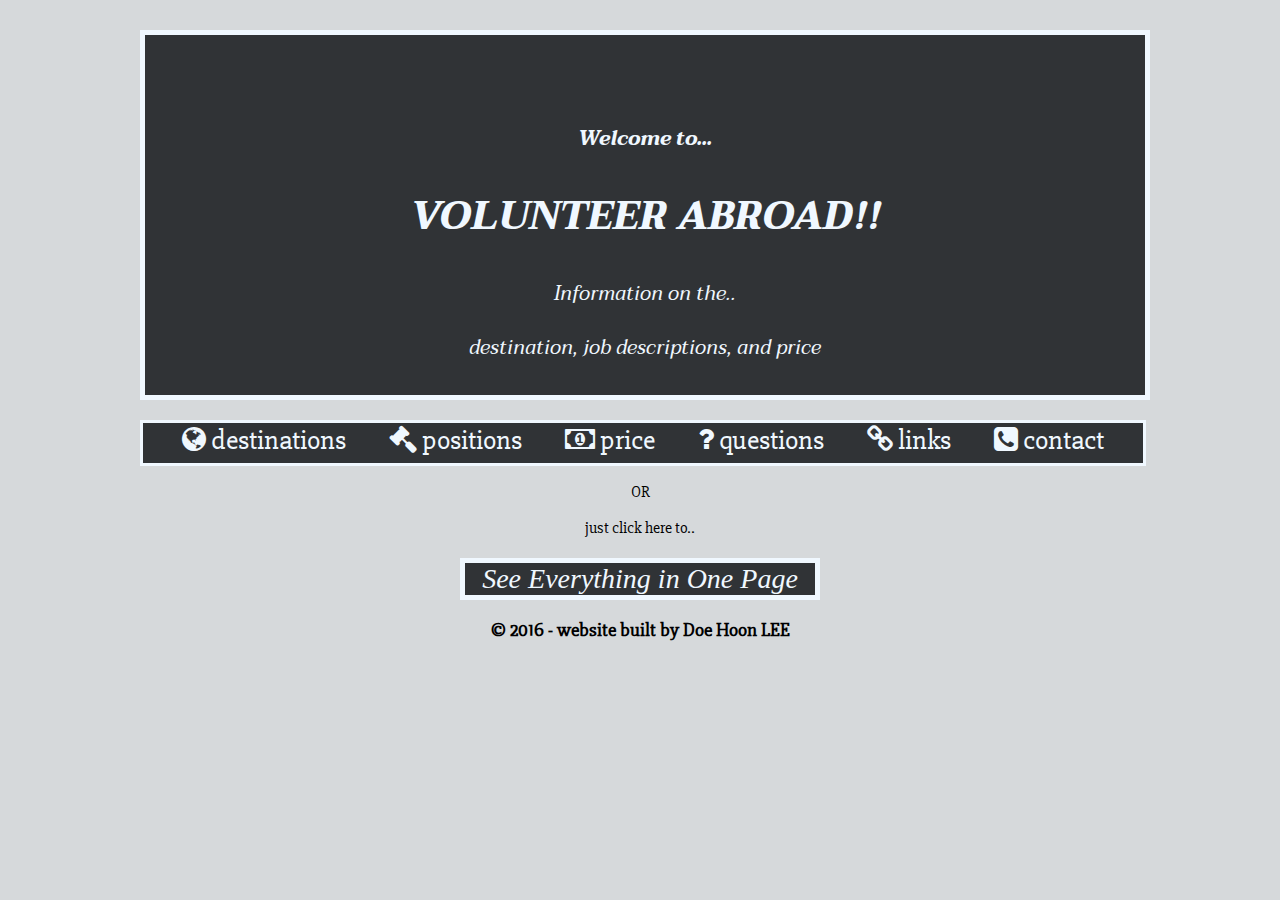
==== index.html @ 3f47661f "update" ====
<!DOCTYPE html>
<html>
    <head>
        <title>Volunteer Abroad - main</title>
        <link rel="stylesheet" href="http://cdnjs.cloudflare.com/ajax/libs/font-awesome/4.6.3/css/font-awesome.min.css">
        <link href="https://fonts.googleapis.com/css?family=Slabo+27px|Taviraj" rel="stylesheet">
        <style>
* {
    text-align: center;
}
            
            
html {
    background-color: #d6d9db;
}

body {
    max-width: 1000px;
    margin: auto;
    font-family: 'Slabo 27px', serif;
}            

.main_board {
    background-color: #303336;
    color: aliceblue;
    border: 5px solid aliceblue;
    margin-top: 3%;
    margin-bottom: auto;
    margin-left: auto;
    margin-right: auto;
    font-style: italic;
    font-family: 'Taviraj', serif;
    max-width: 100%;
    width: 100%;
    height: 300px;
    padding-top: 60px;
}

.main_board h4 {
    font-size: 20px;
}

.main_board h1 {
    font-size: 40px;
}

.main_board p {
    font-size: 20px;
}
          
.btn_explore {
    background-color: #303336;
    color: aliceblue;
    border: 5px solid aliceblue;
    margin-top: 20px;
    margin-left: auto;
    margin-right: auto;
    font-style: italic;
    font-family: 'Slabo', serif;
    max-width: 100%;
    width: 350px;
    height: 5%;
}
 
.btn_explore a {
    margin: auto;
    font-size: 28px;
}            
            
a {
    text-decoration: none;
    color: aliceblue;
}

li {
    list-style: none;
}

ul {
    margin: 0;
    padding: 0;
    height: 40px;
}
            
.navbar {
    width: 100%;
    margin-top: 2%;
    margin-bottom: auto;
    margin-left: auto;
    margin-right: auto;
}
            
.navbar ul {
    background-color: #303336;
    border: 3px solid aliceblue;
    font-weight: 400;
    width: 100%
}

.navbar li {
    display: inline-block;
    margin-left: 2%;
    margin-right: 2%;
    font-size: 28px;
}
            
.navbar a {
    color: aliceblue;
}

.fa-globe:hover {
    font-size: 110%;
}
            
.fa-gavel:hover {
                font-size: 110%;
            }
            
.fa-money:hover {
                font-size: 110%;
            }
            
.fa-question:hover {
    font-size: 110%;
}
            
.fa-link:hover {
    font-size: 110%;
}
            
.fa-phone-square:hover {
    font-size: 110%;
}
            
.btn_explore a:hover {
    font-size: 30px;
}

}
        </style>
    </head>
    <body>
        <div class="main_board">
            <h4>Welcome to...</h4>
            <h1>VOLUNTEER ABROAD!!</h1>
            <p>Information on the..</p>
            <p>destination, job descriptions, and price</p>
        </div>
        <div class="navbar">
            <ul>
                <li><a href="./page_destination.html"><i class="fa fa-globe" aria-hidden="true"></i> destinations</a></li>
                <li><a href="./positions.html"><i class="fa fa-gavel" aria-hidden="true"></i> positions</li>
                <li><a href="./price.html"><i class="fa fa-money" aria-hidden="true"></i> price</a></li>
                <li><a href="./questions.html"><i class="fa fa-question" aria-hidden="true"></i> questions</a></li>
                <li><a href="./links.html"><i class="fa fa-link" aria-hidden="true"></i> links</a></li>
                <li><a href="./contact.html"><i class="fa fa-phone-square" aria-hidden="true"></i> contact</a></li>
            </ul>
        </div>
        <div class="or">
            <p>OR</p>
            <p>just click here to..</p>
        </div>
        <div class="btn_explore">
            <a href="./singlepage.html">See Everything in One Page</a>
        </div>
        <copyright>
            <h3> &copy; 2016 - website built by Doe Hoon LEE </h3>
        </copyright>
    </body>
</html>
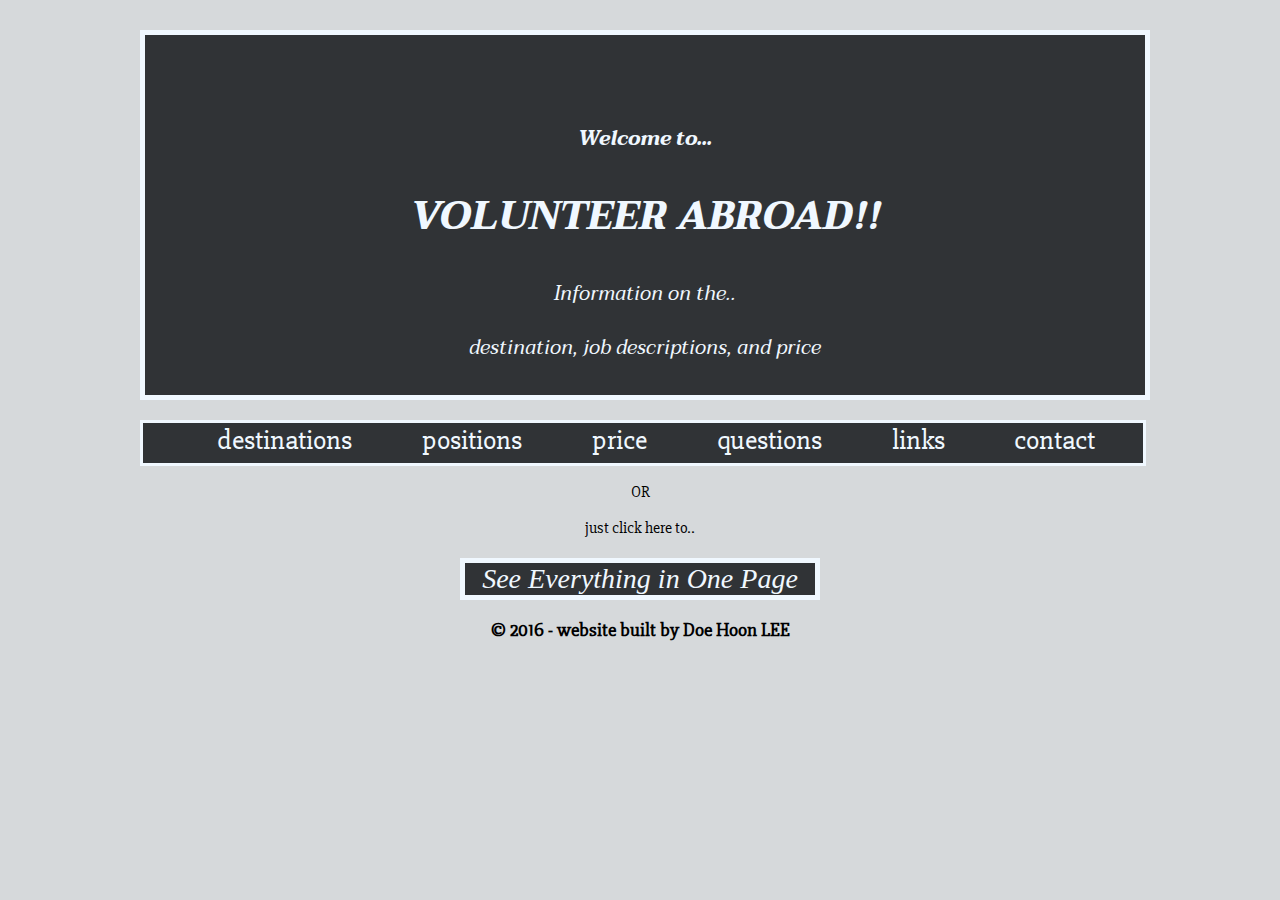
==== commit 58d29827: "test" ====
--- a/index.html
+++ b/index.html
@@ -2,7 +2,7 @@
 <html>
     <head>
         <title>Volunteer Abroad - main</title>
-        <link rel="stylesheet" href="http://cdnjs.cloudflare.com/ajax/libs/font-awesome/4.6.3/css/font-awesome.min.css">
+        <link rel="stylesheet" href="./font-awesome.min.css">
         <link href="https://fonts.googleapis.com/css?family=Slabo+27px|Taviraj" rel="stylesheet">
         <style>
 * {
@@ -148,7 +148,7 @@
         </div>
         <div class="navbar">
             <ul>
-                <li><a href="./page_destination.html"><i class="fa fa-globe" aria-hidden="true"></i> destinations</a></li>
+                <li><a href="./destination.html"><i class="fa fa-globe" aria-hidden="true"></i> destinations</a></li>
                 <li><a href="./positions.html"><i class="fa fa-gavel" aria-hidden="true"></i> positions</li>
                 <li><a href="./price.html"><i class="fa fa-money" aria-hidden="true"></i> price</a></li>
                 <li><a href="./questions.html"><i class="fa fa-question" aria-hidden="true"></i> questions</a></li>
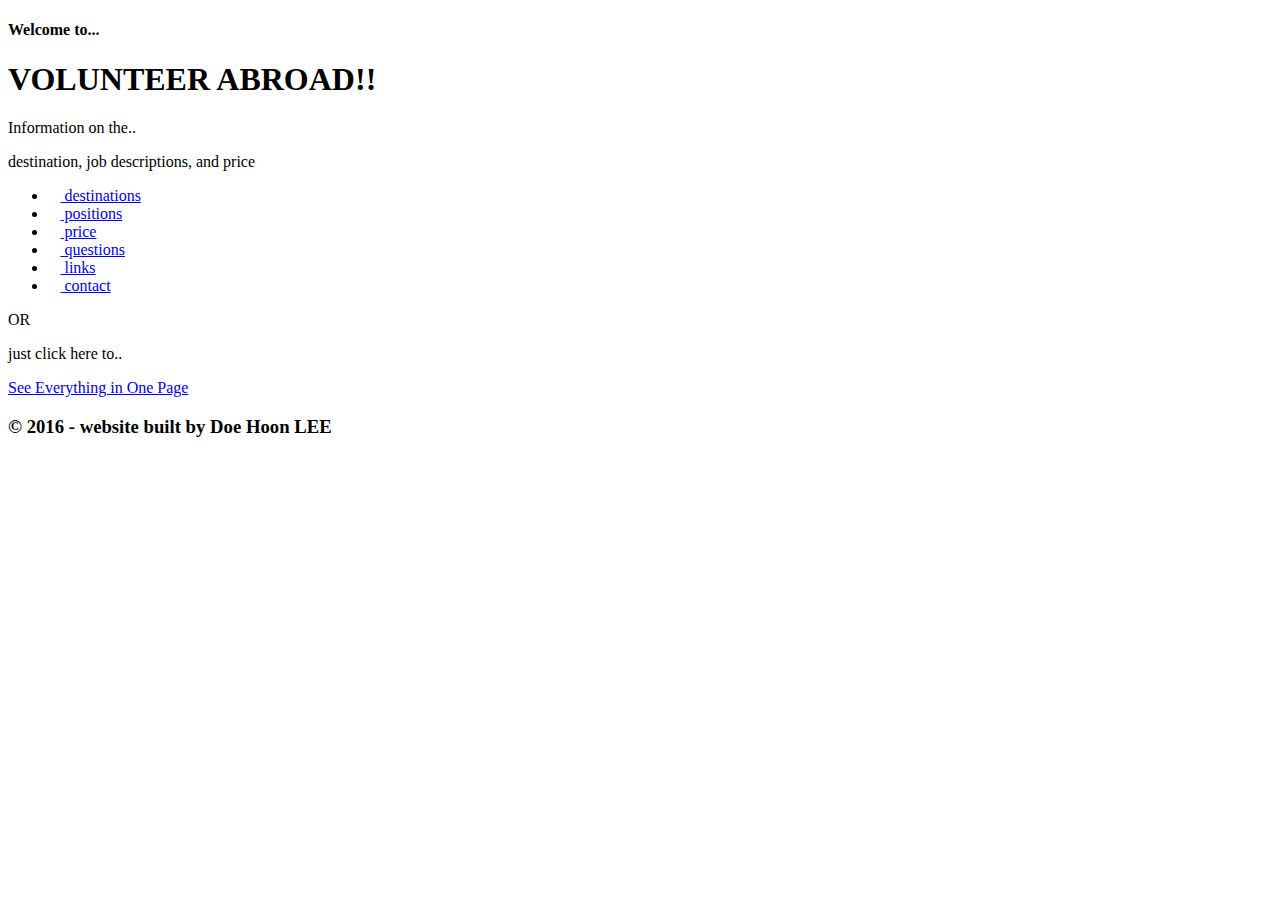
==== commit 479ac407: "test" ====
--- a/index.html
+++ b/index.html
@@ -2,142 +2,9 @@
 <html>
     <head>
         <title>Volunteer Abroad - main</title>
+        <link href="/redacademy/root/style/stylesheetIndex.css" rel="stylesheet" />
         <link rel="stylesheet" href="./font-awesome.min.css">
         <link href="https://fonts.googleapis.com/css?family=Slabo+27px|Taviraj" rel="stylesheet">
-        <style>
-* {
-    text-align: center;
-}
-            
-            
-html {
-    background-color: #d6d9db;
-}
-
-body {
-    max-width: 1000px;
-    margin: auto;
-    font-family: 'Slabo 27px', serif;
-}            
-
-.main_board {
-    background-color: #303336;
-    color: aliceblue;
-    border: 5px solid aliceblue;
-    margin-top: 3%;
-    margin-bottom: auto;
-    margin-left: auto;
-    margin-right: auto;
-    font-style: italic;
-    font-family: 'Taviraj', serif;
-    max-width: 100%;
-    width: 100%;
-    height: 300px;
-    padding-top: 60px;
-}
-
-.main_board h4 {
-    font-size: 20px;
-}
-
-.main_board h1 {
-    font-size: 40px;
-}
-
-.main_board p {
-    font-size: 20px;
-}
-          
-.btn_explore {
-    background-color: #303336;
-    color: aliceblue;
-    border: 5px solid aliceblue;
-    margin-top: 20px;
-    margin-left: auto;
-    margin-right: auto;
-    font-style: italic;
-    font-family: 'Slabo', serif;
-    max-width: 100%;
-    width: 350px;
-    height: 5%;
-}
- 
-.btn_explore a {
-    margin: auto;
-    font-size: 28px;
-}            
-            
-a {
-    text-decoration: none;
-    color: aliceblue;
-}
-
-li {
-    list-style: none;
-}
-
-ul {
-    margin: 0;
-    padding: 0;
-    height: 40px;
-}
-            
-.navbar {
-    width: 100%;
-    margin-top: 2%;
-    margin-bottom: auto;
-    margin-left: auto;
-    margin-right: auto;
-}
-            
-.navbar ul {
-    background-color: #303336;
-    border: 3px solid aliceblue;
-    font-weight: 400;
-    width: 100%
-}
-
-.navbar li {
-    display: inline-block;
-    margin-left: 2%;
-    margin-right: 2%;
-    font-size: 28px;
-}
-            
-.navbar a {
-    color: aliceblue;
-}
-
-.fa-globe:hover {
-    font-size: 110%;
-}
-            
-.fa-gavel:hover {
-                font-size: 110%;
-            }
-            
-.fa-money:hover {
-                font-size: 110%;
-            }
-            
-.fa-question:hover {
-    font-size: 110%;
-}
-            
-.fa-link:hover {
-    font-size: 110%;
-}
-            
-.fa-phone-square:hover {
-    font-size: 110%;
-}
-            
-.btn_explore a:hover {
-    font-size: 30px;
-}
-
-}
-        </style>
     </head>
     <body>
         <div class="main_board">
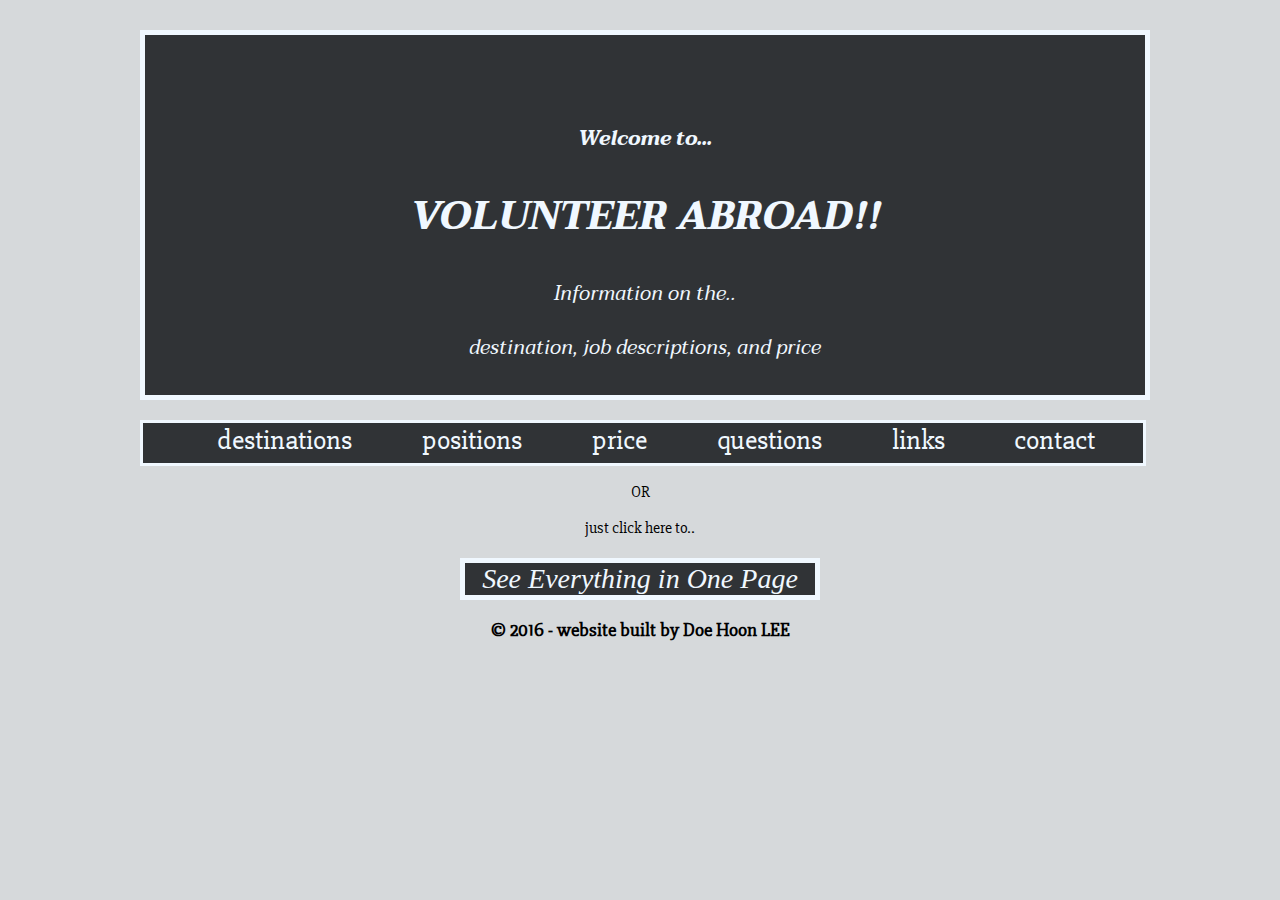
==== commit 7674a3eb: "test" ====
--- a/index.html
+++ b/index.html
@@ -2,7 +2,7 @@
 <html>
     <head>
         <title>Volunteer Abroad - main</title>
-        <link href="/redacademy/root/style/stylesheetIndex.css" rel="stylesheet" />
+        <link href="./style/stylesheetIndex.css" rel="stylesheet" />
         <link rel="stylesheet" href="./font-awesome.min.css">
         <link href="https://fonts.googleapis.com/css?family=Slabo+27px|Taviraj" rel="stylesheet">
     </head>
--- a/style/stylesheetIndex.css
+++ b/style/stylesheetIndex.css
@@ -0,0 +1,136 @@
+/*GENERAL*/
+* {
+    text-align: center;
+}
+            
+            
+html {
+    background-color: #d6d9db;
+}
+
+body {
+    max-width: 1000px;
+    margin: auto;
+    font-family: 'Slabo 27px', serif;
+}
+
+li {
+    list-style: none;
+}
+
+ul {
+    margin: 0;
+    padding: 0;
+    height: 40px;
+}
+
+a {
+    text-decoration: none;
+    color: aliceblue;
+}
+
+.fa-globe:hover {
+    font-size: 110%;
+}
+            
+.fa-gavel:hover {
+                font-size: 110%;
+            }
+            
+.fa-money:hover {
+                font-size: 110%;
+            }
+            
+.fa-question:hover {
+    font-size: 110%;
+}
+            
+.fa-link:hover {
+    font-size: 110%;
+}
+            
+.fa-phone-square:hover {
+    font-size: 110%;
+}
+            
+.btn_explore a:hover {
+    font-size: 30px;
+}
+
+/*header*/
+.main_board {
+    background-color: #303336;
+    color: aliceblue;
+    border: 5px solid aliceblue;
+    margin-top: 3%;
+    margin-bottom: auto;
+    margin-left: auto;
+    margin-right: auto;
+    font-style: italic;
+    font-family: 'Taviraj', serif;
+    max-width: 100%;
+    width: 100%;
+    height: 300px;
+    padding-top: 60px;
+}
+
+.main_board h4 {
+    font-size: 20px;
+}
+
+.main_board h1 {
+    font-size: 40px;
+}
+
+.main_board p {
+    font-size: 20px;
+}
+/*navbar*/
+            
+.navbar {
+    width: 100%;
+    margin-top: 2%;
+    margin-bottom: auto;
+    margin-left: auto;
+    margin-right: auto;
+}
+            
+.navbar ul {
+    background-color: #303336;
+    border: 3px solid aliceblue;
+    font-weight: 400;
+    width: 100%
+}
+
+.navbar li {
+    display: inline-block;
+    margin-left: 2%;
+    margin-right: 2%;
+    font-size: 28px;
+}
+            
+.navbar a {
+    color: aliceblue;
+}
+
+/*button*/
+.btn_explore {
+    background-color: #303336;
+    color: aliceblue;
+    border: 5px solid aliceblue;
+    margin-top: 20px;
+    margin-left: auto;
+    margin-right: auto;
+    font-style: italic;
+    font-family: 'Slabo', serif;
+    max-width: 100%;
+    width: 350px;
+    height: 5%;
+}
+ 
+.btn_explore a {
+    margin: auto;
+    font-size: 28px;
+}
+
+/*copyright*/
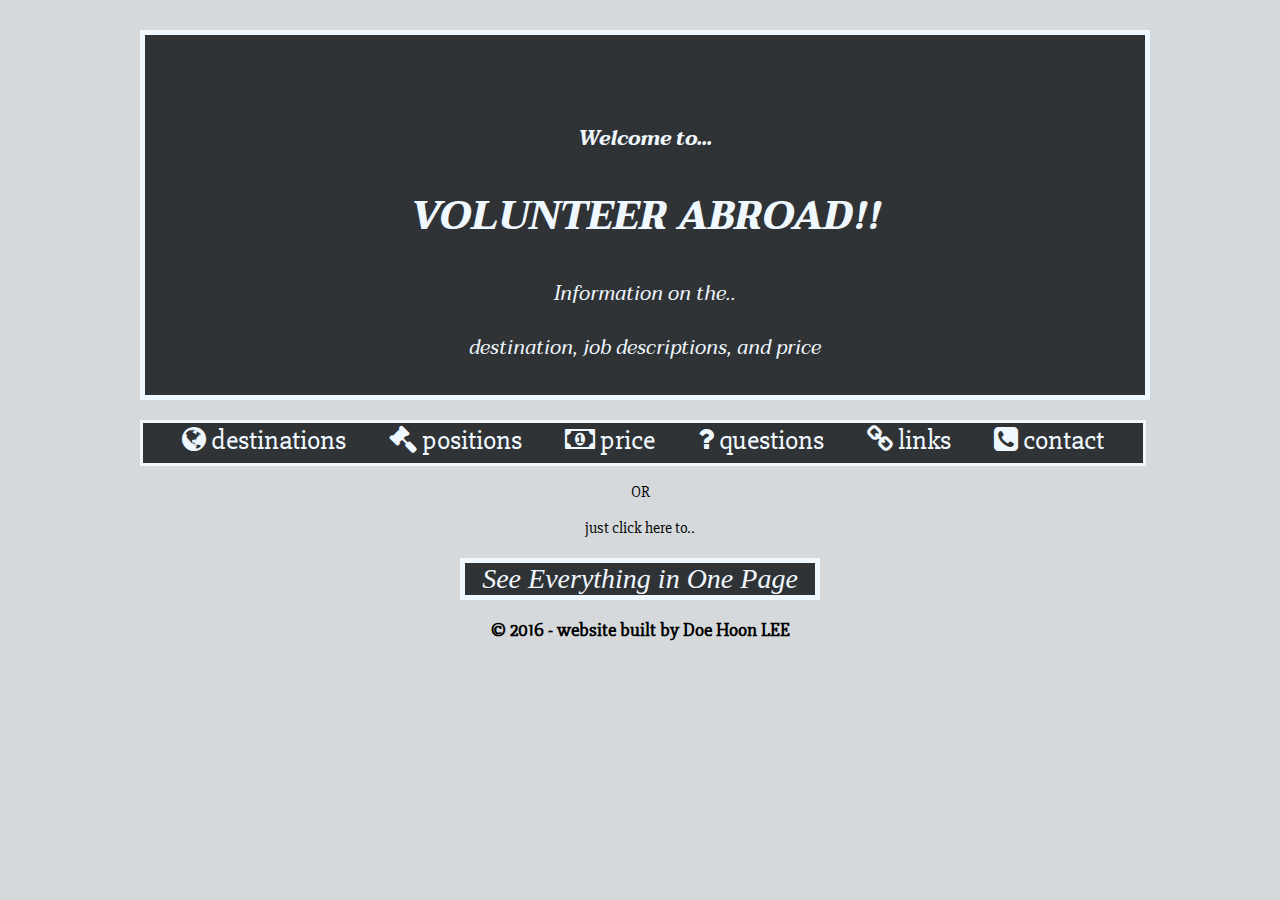
==== commit 0eedb3d8: "please work T_T" ====
--- a/index.html
+++ b/index.html
@@ -3,7 +3,7 @@
     <head>
         <title>Volunteer Abroad - main</title>
         <link href="./style/stylesheetIndex.css" rel="stylesheet" />
-        <link rel="stylesheet" href="./font-awesome.min.css">
+        <link rel="stylesheet" href="./font-awesome-4.6.3/css/font-awesome.min.css">
         <link href="https://fonts.googleapis.com/css?family=Slabo+27px|Taviraj" rel="stylesheet">
     </head>
     <body>
